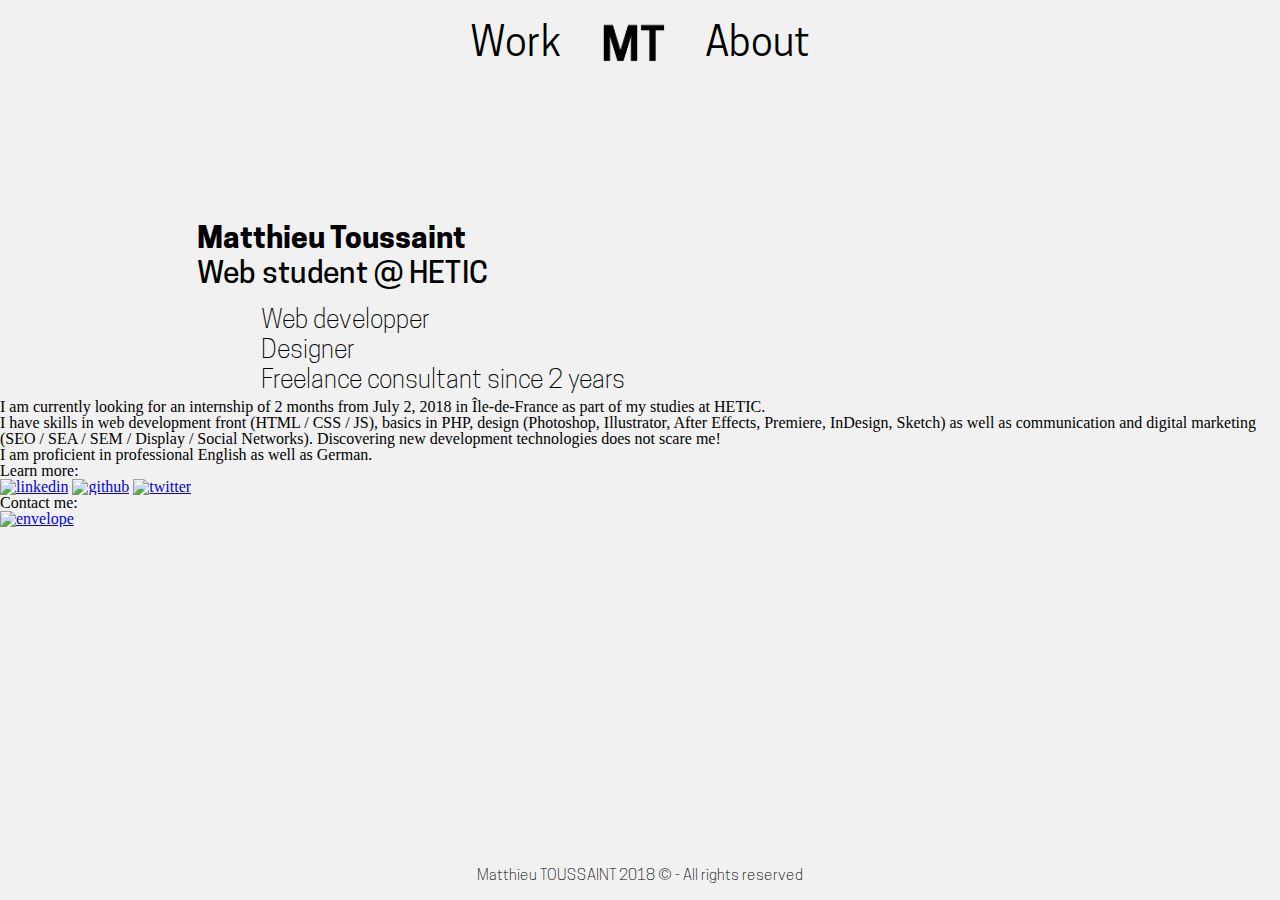
==== app/index.html @ bed3427e ":memo: add contact icons" ====
<!DOCTYPE html>
<html lang="en">
<head>
  <meta charset="UTF-8">
  <meta name="viewport" content="width=device-width, initial-scale=1.0">
  <meta http-equiv="X-UA-Compatible" content="ie=edge">
  <!-- Favicons -->
  <link rel="apple-touch-icon" sizes="180x180" href="pictures/favicons/apple-touch-icon.png">
  <link rel="icon" type="image/png" sizes="32x32" href="pictures/favicons/favicon-32x32.png">
  <link rel="icon" type="image/png" sizes="16x16" href="pictures/favicons/favicon-16x16.png">
  <link rel="manifest" href="pictures/favicons/manifest.json">
  <link rel="mask-icon" href="pictures/favicons/safari-pinned-tab.svg" color="#5bbad5">
  <meta name="theme-color" content="#ffffff">
  <!-- Styles -->
  <link rel="stylesheet" href="css/reset.css">
  <link rel="stylesheet" href="css/fonts.css">
  <link rel="stylesheet" href="css/style.css">
  <title>Matthieu TOUSSAINT</title>
</head>
<body>
  <header class="header">
    <div class="links">
      <a href="pages/work.html"><p class="work">Work</p></a> 
    </div>
    <img src="pictures/logo.png" alt="Logo MT" class="logoHeader">
    <div class="links">
      <a href="pages/about.html"><p class="about">About</p></a> 
    </div>
  </header>
 
  <div class="container">
    <div class="informations">
      <div class="name">Matthieu Toussaint</div>
      <div class="school">Web student @ HETIC</div>
    </div>
    <div class="skills">
      <p>Web developper</p>
      <p>Designer</p>
      <p>Freelance consultant since 2 years</p>
    </div>
    <div class="internship">
      <p>
        I am currently looking for an internship of 2 months from July 2, 2018 in Île-de-France as part of my studies at HETIC.
      </p>
      <p>
        I have skills in web development front (HTML / CSS / JS), basics in PHP, design (Photoshop, Illustrator, After Effects, Premiere, InDesign, Sketch) as well as communication and digital marketing (SEO / SEA / SEM / Display / Social Networks). Discovering new development technologies does not scare me!
      </p>
      <p>
        I am proficient in professional English as well as German.
      </p>
    </div>
    <div class="links">
      <div class="text">
        <p>Learn more:</p>
      </div>
      <div class="icons">
        <a href="https://www.linkedin.com/in/matthieu-toussaint/?locale=en_US" target="_blank"><img src="../pictures/icons/linkedin.png" alt="linkedin"></a>
        <a href="http://github.com/mattmlz" target="_blank"><img src="../pictures/icons/github.png" alt="github"></a>
        <a href="http://twitter.fr/matthieu__tou" target="_blank"><img src="../pictures/icons/twitter.png" alt="twitter"></a>
      </div>
      <div class="text">
        <p>Contact me:</p>
      </div>
      <div class="icons">
          <a href="mailto:matthieu@matthieutoussaint.fr"><img src="../pictures/icons/envelope.png" alt="envelope"></a>
      </div>
    </div>
  </div>

  <footer class="footer">
    <p>Matthieu TOUSSAINT 2018 © - All rights reserved</p>
  </footer>
  <script src="js/Header.js"></script>
  <script src="js/app.js"></script>
</body>
</html>
---- app/css/fonts.css ----
@font-face {
    font-family: 'CooperHewittBookItalic';
    src: url('../fonts/CooperHewitt-BookItalic.woff2') format('woff2'),
        url('../fonts/CooperHewitt-BookItalic.woff') format('woff');
    font-weight: normal;
    font-style: italic;
}

@font-face {
    font-family: 'CooperHewittThin';
    src: url('../fonts/CooperHewitt-Thin.woff2') format('woff2'),
        url('../fonts/CooperHewitt-Thin.woff') format('woff');
    font-weight: 100;
    font-style: normal;
}

@font-face {
    font-family: 'CooperHewittLightItalic';
    src: url('../fonts/CooperHewitt-LightItalic.woff2') format('woff2'),
        url('../fonts/CooperHewitt-LightItalic.woff') format('woff');
    font-weight: 300;
    font-style: italic;
}

@font-face {
    font-family: 'CooperHewittBook';
    src: url('../fonts/CooperHewitt-Book.woff2') format('woff2'),
        url('../fonts/CooperHewitt-Book.woff') format('woff');
    font-weight: normal;
    font-style: normal;
}

@font-face {
    font-family: 'CooperHewittMedium';
    src: url('../fonts/CooperHewitt-Medium.woff2') format('woff2'),
        url('../fonts/CooperHewitt-Medium.woff') format('woff');
    font-weight: 500;
    font-style: normal;
}

@font-face {
    font-family: 'CooperHewittBoldItalic';
    src: url('../fonts/CooperHewitt-BoldItalic.woff2') format('woff2'),
        url('../fonts/CooperHewitt-BoldItalic.woff') format('woff');
    font-weight: bold;
    font-style: italic;
}

@font-face {
    font-family: 'CooperHewittSemiboldItalic';
    src: url('../fonts/CooperHewitt-SemiboldItalic.woff2') format('woff2'),
        url('../fonts/CooperHewitt-SemiboldItalic.woff') format('woff');
    font-weight: 600;
    font-style: italic;
}

@font-face {
    font-family: 'CooperHewittMediumItalic';
    src: url('../fonts/CooperHewitt-MediumItalic.woff2') format('woff2'),
        url('../fonts/CooperHewitt-MediumItalic.woff') format('woff');
    font-weight: 500;
    font-style: italic;
}

@font-face {
    font-family: 'CooperHewittHeavy';
    src: url('../fonts/CooperHewitt-Heavy.woff2') format('woff2'),
        url('../fonts/CooperHewitt-Heavy.woff') format('woff');
    font-weight: 900;
    font-style: normal;
}

@font-face {
    font-family: 'CooperHewittThinItalic';
    src: url('../fonts/CooperHewitt-ThinItalic.woff2') format('woff2'),
        url('../fonts/CooperHewitt-ThinItalic.woff') format('woff');
    font-weight: 100;
    font-style: italic;
}

@font-face {
    font-family: 'CooperHewittBold';
    src: url('../fonts/CooperHewitt-Bold.woff2') format('woff2'),
        url('../fonts/CooperHewitt-Bold.woff') format('woff');
    font-weight: bold;
    font-style: normal;
}

@font-face {
    font-family: 'CooperHewittSemibold';
    src: url('../fonts/CooperHewitt-Semibold.woff2') format('woff2'),
        url('../fonts/CooperHewitt-Semibold.woff') format('woff');
    font-weight: 600;
    font-style: normal;
}

@font-face {
    font-family: 'CooperHewittLight';
    src: url('../fonts/CooperHewitt-Light.woff2') format('woff2'),
        url('../fonts/CooperHewitt-Light.woff') format('woff');
    font-weight: 300;
    font-style: normal;
}

@font-face {
    font-family: 'CooperHewittHeavyItalic';
    src: url('../fonts/CooperHewitt-HeavyItalic.woff2') format('woff2'),
        url('../fonts/CooperHewitt-HeavyItalic.woff') format('woff');
    font-weight: 900;
    font-style: italic;
}
---- app/css/style.css ----
/* GENERAL */
body {
  background: #F1F1F1;
  overflow: hidden; }

.header {
  display: -webkit-box;
  display: -ms-flexbox;
  display: flex;
  -webkit-box-align: center;
      -ms-flex-align: center;
          align-items: center;
  -webkit-box-pack: center;
      -ms-flex-pack: center;
          justify-content: center;
  margin: auto;
  width: 100vw;
  z-index: 100; }
  .header .logoHeader {
    width: 5%;
    height: 5%;
    margin: 20px; }
  .header .logoHeader:hover {
    cursor: pointer; }
  .header .links {
    display: -webkit-box;
    display: -ms-flexbox;
    display: flex;
    -webkit-box-orient: horizontal;
    -webkit-box-direction: normal;
        -ms-flex-direction: row;
            flex-direction: row;
    -webkit-box-align: right;
        -ms-flex-align: right;
            align-items: right; }
    .header .links a {
      text-decoration: none;
      color: #000000; }
      .header .links a p {
        font-family: "CooperHewittBook";
        font-size: 40px;
        margin: 0 20px; }

.footer {
  position: absolute;
  right: 0;
  bottom: 0;
  left: 0;
  padding: 1rem;
  text-align: center; }
  .footer p {
    font-family: "CooperHewittLight";
    font-size: 15px; }

/* HOMEPAGE */
.container .informations {
  margin-left: 15vw;
  margin-top: 15vh;
  font-size: 30px; }
  .container .informations .name {
    font-family: "CooperHewittBold";
    margin: 5px; }
  .container .informations .school {
    font-family: "CooperHewittMedium";
    margin: 5px; }
.container .skills {
  font-family: "CooperHewittLight";
  font-size: 25px;
  margin-left: 20vw;
  margin-top: 2vh; }
  .container .skills p {
    margin: 5px; }

/* ABOUT PAGE */
.content.aboutPage {
  display: -webkit-box;
  display: -ms-flexbox;
  display: flex;
  -webkit-box-pack: center;
      -ms-flex-pack: center;
          justify-content: center;
  -webkit-box-align: center;
      -ms-flex-align: center;
          align-items: center;
  -webkit-box-orient: vertical;
  -webkit-box-direction: normal;
      -ms-flex-direction: column;
          flex-direction: column;
  margin-top: 2vw;
  font-family: "CooperHewittMedium";
  font-size: 25px;
  line-height: 1.2; }
  .content.aboutPage .headline {
    margin: 20px; }
  .content.aboutPage .description {
    margin: 20px 10vw;
    font-family: "CooperHewittLight";
    font-size: 20px; }
    .content.aboutPage .description p {
      margin-top: 20px;
      margin-bottom: 20px; }
  .content.aboutPage .links {
    display: -webkit-box;
    display: -ms-flexbox;
    display: flex;
    -webkit-box-pack: center;
        -ms-flex-pack: center;
            justify-content: center;
    -webkit-box-align: center;
        -ms-flex-align: center;
            align-items: center;
    -webkit-box-orient: vertical;
    -webkit-box-direction: normal;
        -ms-flex-direction: column;
            flex-direction: column; }
    .content.aboutPage .links .text p {
      font-family: "CooperHewittMedium";
      font-size: 20px; }
    .content.aboutPage .links .icons a img {
      margin: 10px 20px; }

/* WORK PAGE */
.content.workPage {
  overflow: hidden; }
  .content.workPage .workSections {
    display: -webkit-box;
    display: -ms-flexbox;
    display: flex;
    -webkit-box-orient: horizontal;
    -webkit-box-direction: normal;
        -ms-flex-direction: row;
            flex-direction: row; }
    .content.workPage .workSections .sectionDev {
      width: 50vw;
      height: 100vh;
      background-image: url("../pictures/dev-picture.jpg");
      background-size: auto;
      background-repeat: no-repeat;
      background-position: 30% 50%;
      opacity: 0.5; }
    .content.workPage .workSections .sectionDesign {
      width: 50vw;
      height: 100vh;
      background-image: url("../pictures/design-picture.jpg");
      background-size: auto;
      background-repeat: no-repeat;
      background-position: 71% 30%;
      opacity: 0.5; }

/* WORK > DEV */
.worksContainer {
  width: 100%;
  vertical-align: middle;
  color: #F1F1F1;
  z-index: 1; }
  .worksContainer section {
    background-size: cover;
    height: 100vh;
    width: 100vw;
    display: table; }
    .worksContainer section div {
      display: table-cell;
      vertical-align: middle;
      text-align: center; }
    .worksContainer section div.player {
      width: 100vw;
      height: 100vh;
      background-image: url("../pictures/mockup-player.png");
      background-size: 150%;
      background-repeat: no-repeat;
      background-position: 50% 40%;
      position: relative; }
      .worksContainer section div.player .title {
        width: 300px;
        font-family: "CooperHewittBold";
        font-size: 35px;
        position: absolute;
        top: 25vh;
        left: 2vw;
        opacity: 0.5;
        -webkit-transition: opacity 0.5s;
        transition: opacity 0.5s;
        will-change: opacity; }
        .worksContainer section div.player .title a {
          text-decoration: none;
          color: #F1F1F1; }
      .worksContainer section div.player .title:hover {
        opacity: 1; }
      .worksContainer section div.player .description {
        width: 300px;
        font-family: "CooperHewittBook";
        font-size: 20px;
        text-align: center;
        position: absolute;
        top: 30vh;
        left: 2vw; }
    .worksContainer section div.spacex {
      width: 100vw;
      height: 100vh;
      background-image: url("../pictures/mockup-spacex.png");
      background-size: 150%;
      background-repeat: no-repeat;
      background-position: 0% 60%;
      position: relative; }
      .worksContainer section div.spacex .title {
        width: 300px;
        font-family: "CooperHewittBold";
        font-size: 35px;
        position: absolute;
        top: 25vh;
        left: 2vw;
        opacity: 0.5;
        -webkit-transition: opacity 0.5s;
        transition: opacity 0.5s;
        will-change: opacity; }
        .worksContainer section div.spacex .title a {
          text-decoration: none;
          color: #F1F1F1; }
      .worksContainer section div.spacex .title:hover {
        opacity: 1; }
      .worksContainer section div.spacex .description {
        width: 300px;
        font-family: "CooperHewittBook";
        font-size: 20px;
        text-align: center;
        position: absolute;
        top: 30vh;
        left: 2vw; }
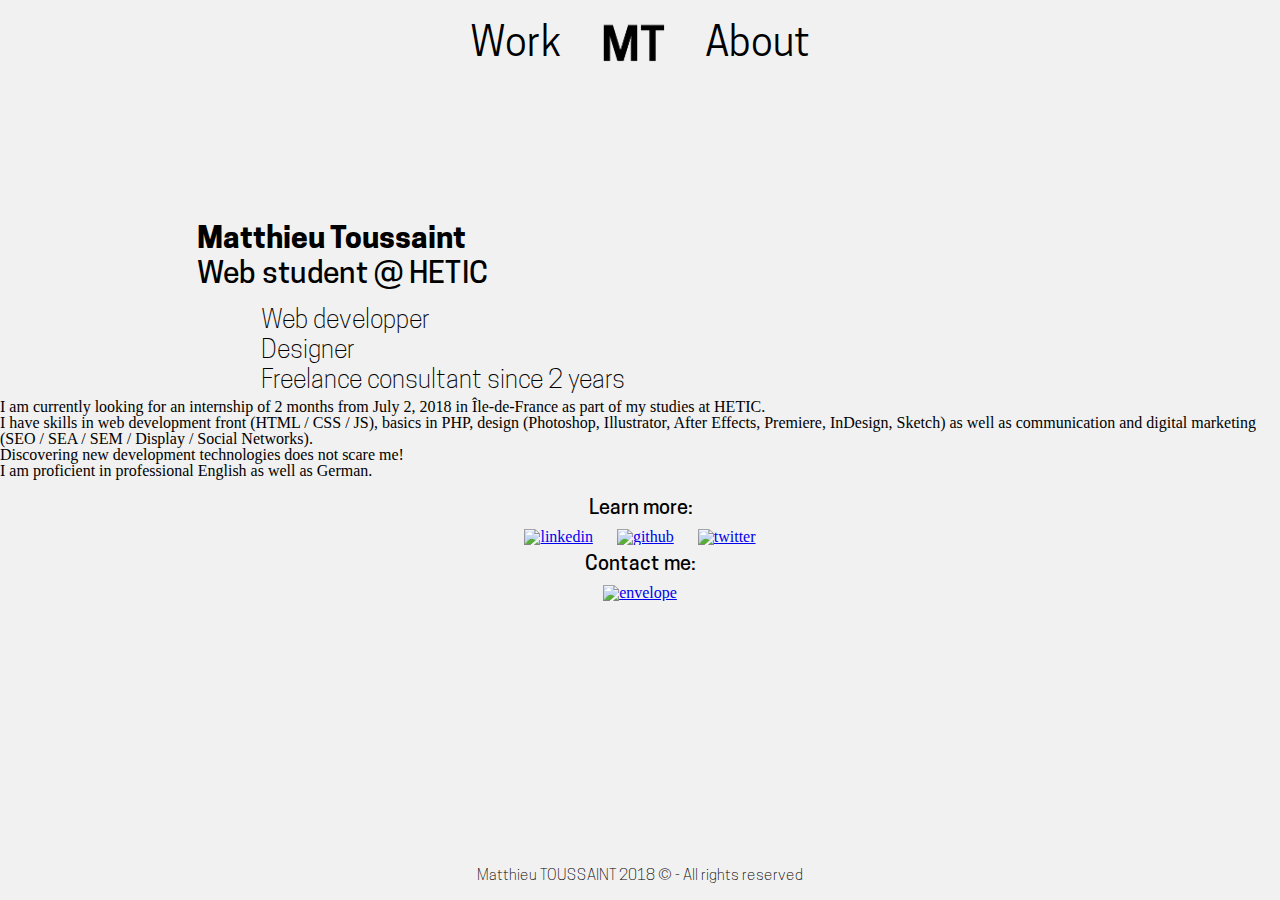
==== commit ab9fe823: ":art: Improve code structure" ====
--- a/app/index.html
+++ b/app/index.html
@@ -43,7 +43,10 @@
         I am currently looking for an internship of 2 months from July 2, 2018 in Île-de-France as part of my studies at HETIC.
       </p>
       <p>
-        I have skills in web development front (HTML / CSS / JS), basics in PHP, design (Photoshop, Illustrator, After Effects, Premiere, InDesign, Sketch) as well as communication and digital marketing (SEO / SEA / SEM / Display / Social Networks). Discovering new development technologies does not scare me!
+        I have skills in web development front (HTML / CSS / JS), basics in PHP, design (Photoshop, Illustrator, After Effects, Premiere, InDesign, Sketch) as well as communication and digital marketing (SEO / SEA / SEM / Display / Social Networks). 
+      </p>
+      <p>
+        Discovering new development technologies does not scare me!
       </p>
       <p>
         I am proficient in professional English as well as German.
--- a/app/css/style.css
+++ b/app/css/style.css
@@ -70,6 +70,28 @@
   margin-top: 2vh; }
   .container .skills p {
     margin: 5px; }
+.container .links {
+  display: -webkit-box;
+  display: -ms-flexbox;
+  display: flex;
+  -webkit-box-pack: center;
+      -ms-flex-pack: center;
+          justify-content: center;
+  -webkit-box-align: center;
+      -ms-flex-align: center;
+          align-items: center;
+  -webkit-box-orient: vertical;
+  -webkit-box-direction: normal;
+      -ms-flex-direction: column;
+          flex-direction: column;
+  margin: 20px; }
+  .container .links .text p {
+    font-family: "CooperHewittMedium";
+    font-size: 20px; }
+  .container .links .icons {
+    margin: 10px; }
+    .container .links .icons a {
+      margin: 10px; }
 
 /* ABOUT PAGE */
 .content.aboutPage {
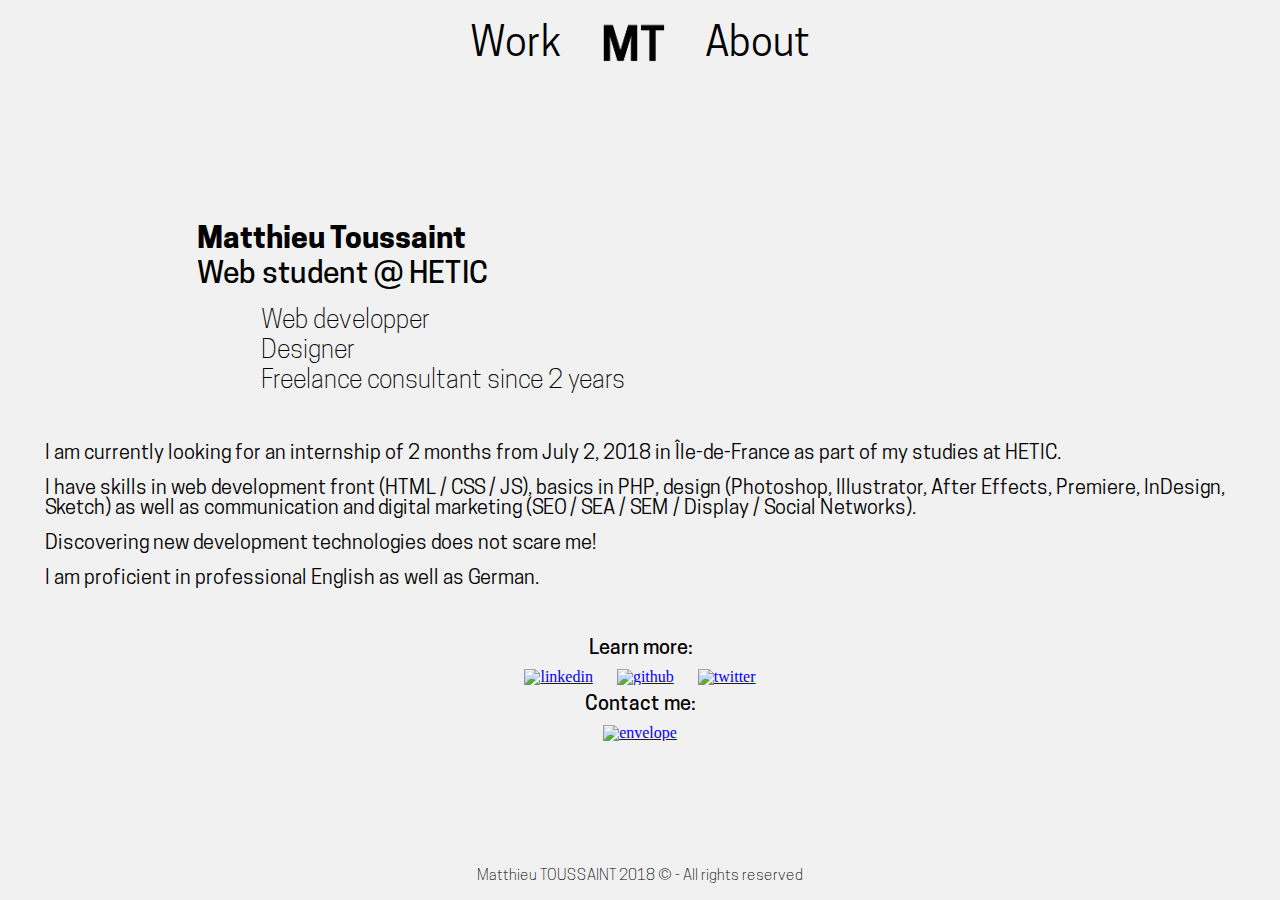
==== commit 56b9432f: ":bug: fix bug with js links" ====
--- a/app/index.html
+++ b/app/index.html
@@ -74,6 +74,7 @@
     <p>Matthieu TOUSSAINT 2018 © - All rights reserved</p>
   </footer>
   <script src="js/Header.js"></script>
+  <script src="js/Hover.js"></script>
   <script src="js/app.js"></script>
 </body>
 </html>--- a/app/css/style.css
+++ b/app/css/style.css
@@ -70,6 +70,15 @@
   margin-top: 2vh; }
   .container .skills p {
     margin: 5px; }
+.container .internship {
+  width: 100vw;
+  height: 20vh;
+  padding: 30px; }
+  .container .internship p {
+    width: calc(100vw - 100px);
+    margin: 15px;
+    font-family: "CooperHewittBook";
+    font-size: 20px; }
 .container .links {
   display: -webkit-box;
   display: -ms-flexbox;
@@ -83,8 +92,7 @@
   -webkit-box-orient: vertical;
   -webkit-box-direction: normal;
       -ms-flex-direction: column;
-          flex-direction: column;
-  margin: 20px; }
+          flex-direction: column; }
   .container .links .text p {
     font-family: "CooperHewittMedium";
     font-size: 20px; }
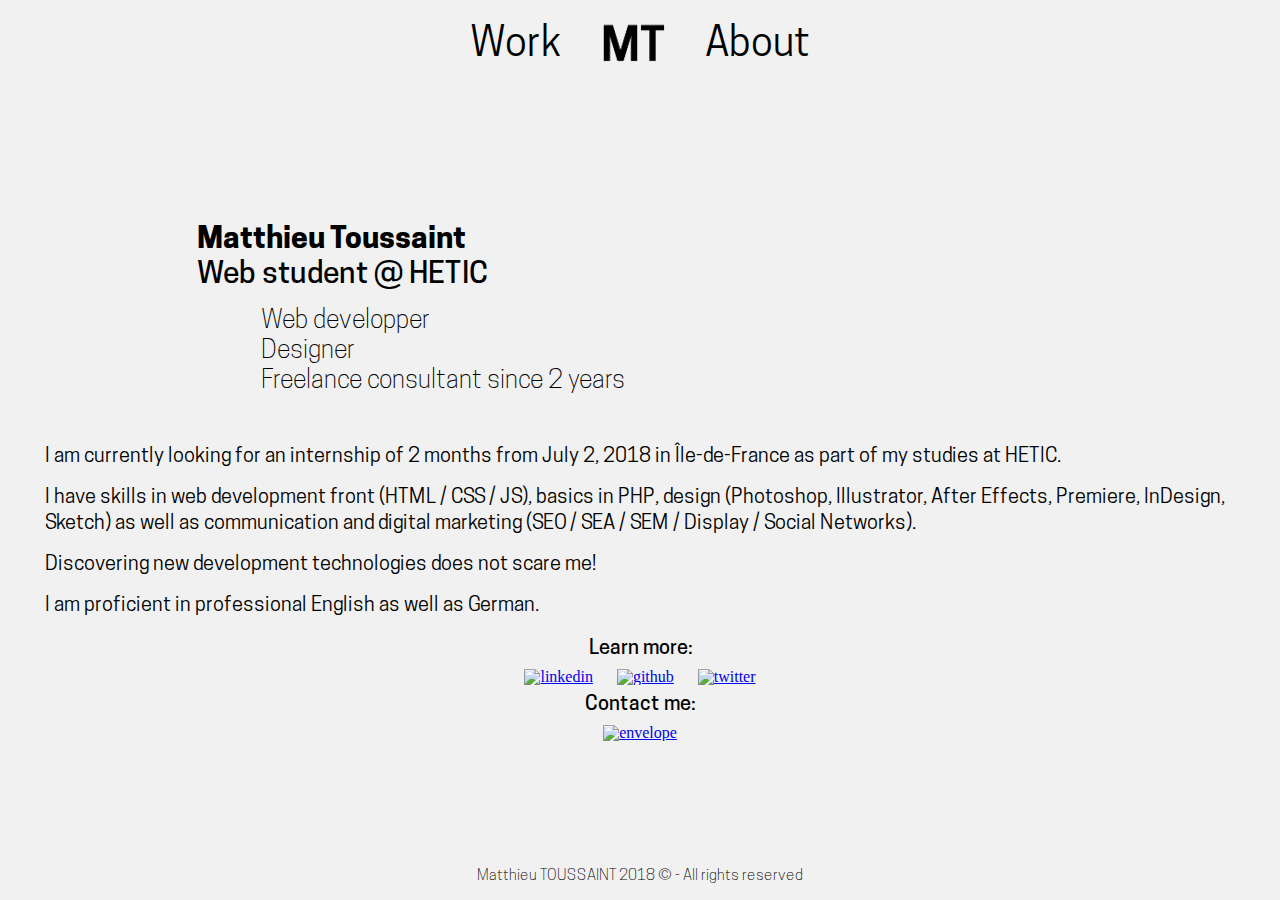
==== commit f8896d46: ":sparkles: PAGES>WORK>add lazyload" ====
--- a/app/index.html
+++ b/app/index.html
@@ -74,7 +74,7 @@
     <p>Matthieu TOUSSAINT 2018 © - All rights reserved</p>
   </footer>
   <script src="js/Header.js"></script>
-  <script src="js/Hover.js"></script>
+  <script src="js/LazyLoading.js"></script>
   <script src="js/app.js"></script>
 </body>
 </html>--- a/app/css/style.css
+++ b/app/css/style.css
@@ -78,7 +78,8 @@
     width: calc(100vw - 100px);
     margin: 15px;
     font-family: "CooperHewittBook";
-    font-size: 20px; }
+    font-size: 20px;
+    line-height: 1.3; }
 .container .links {
   display: -webkit-box;
   display: -ms-flexbox;
@@ -166,15 +167,20 @@
       background-image: url("../pictures/dev-picture.jpg");
       background-size: auto;
       background-repeat: no-repeat;
-      background-position: 30% 50%;
-      opacity: 0.5; }
+      background-position: 30% 50%; }
     .content.workPage .workSections .sectionDesign {
       width: 50vw;
       height: 100vh;
       background-image: url("../pictures/design-picture.jpg");
       background-size: auto;
       background-repeat: no-repeat;
-      background-position: 71% 30%;
+      background-position: 71% 30%; }
+    .content.workPage .workSections .lazy-load {
+      opacity: 0;
+      -webkit-transition: opacity 0.5s;
+      transition: opacity 0.5s;
+      will-change: opacity; }
+    .content.workPage .workSections .lazy-load.loaded {
       opacity: 0.5; }
 
 /* WORK > DEV */
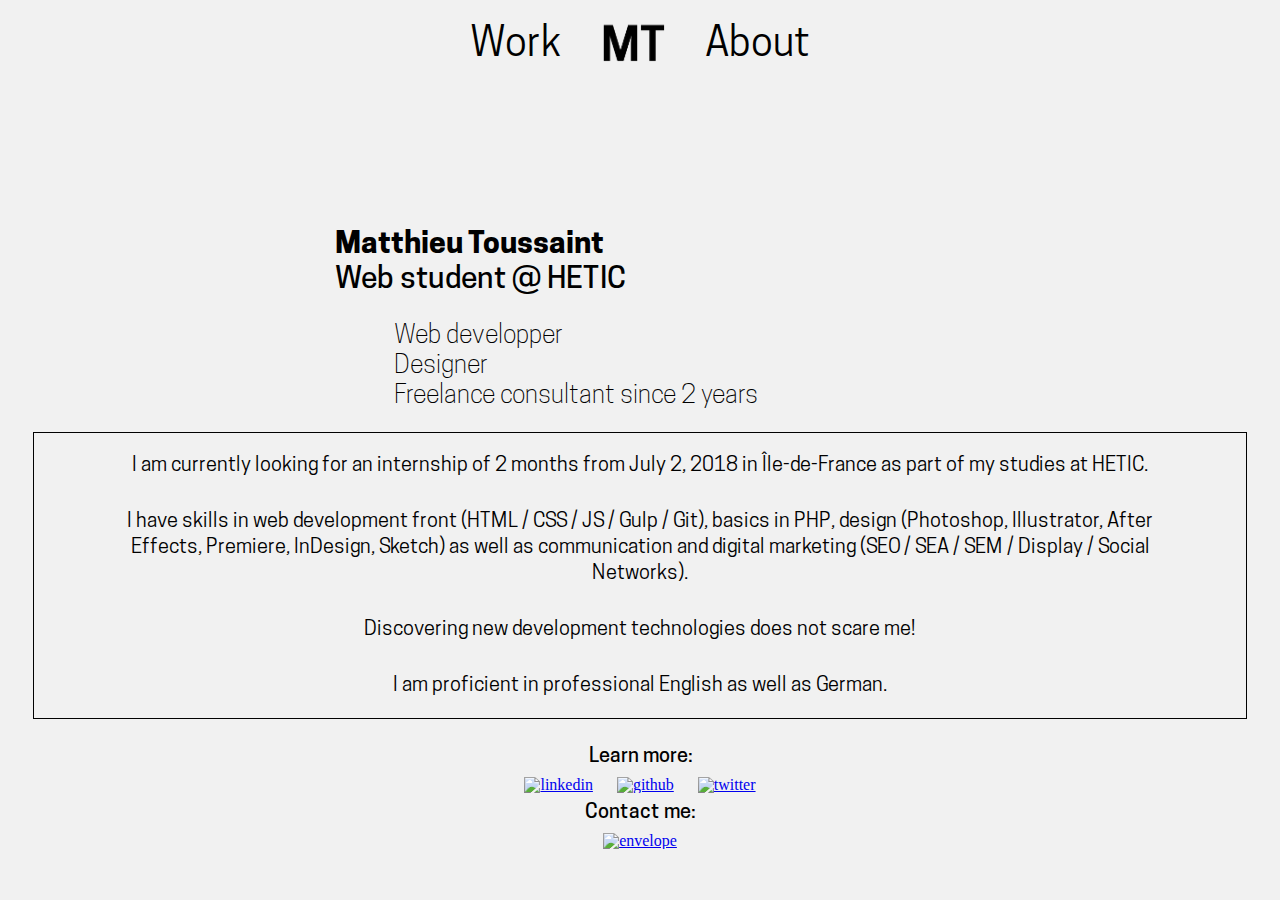
==== commit 9220a19c: ":hankey: INDEX>add border on internship  without responsive" ====
--- a/app/index.html
+++ b/app/index.html
@@ -43,7 +43,7 @@
         I am currently looking for an internship of 2 months from July 2, 2018 in Île-de-France as part of my studies at HETIC.
       </p>
       <p>
-        I have skills in web development front (HTML / CSS / JS), basics in PHP, design (Photoshop, Illustrator, After Effects, Premiere, InDesign, Sketch) as well as communication and digital marketing (SEO / SEA / SEM / Display / Social Networks). 
+        I have skills in web development front (HTML / CSS / JS / Gulp / Git), basics in PHP, design (Photoshop, Illustrator, After Effects, Premiere, InDesign, Sketch) as well as communication and digital marketing (SEO / SEA / SEM / Display / Social Networks). 
       </p>
       <p>
         Discovering new development technologies does not scare me!
@@ -69,12 +69,10 @@
       </div>
     </div>
   </div>
-
-  <footer class="footer">
-    <p>Matthieu TOUSSAINT 2018 © - All rights reserved</p>
-  </footer>
+  
   <script src="js/Header.js"></script>
-  <script src="js/LazyLoading.js"></script>
+  <script src="js/LazyLoadingWork.js"></script>
+  <script src="js/LazyLoadingDev.js"></script>
   <script src="js/app.js"></script>
 </body>
 </html>--- a/app/css/style.css
+++ b/app/css/style.css
@@ -53,54 +53,86 @@
     font-size: 15px; }
 
 /* HOMEPAGE */
-.container .informations {
-  margin-left: 15vw;
-  margin-top: 15vh;
-  font-size: 30px; }
-  .container .informations .name {
-    font-family: "CooperHewittBold";
-    margin: 5px; }
-  .container .informations .school {
-    font-family: "CooperHewittMedium";
-    margin: 5px; }
-.container .skills {
-  font-family: "CooperHewittLight";
-  font-size: 25px;
-  margin-left: 20vw;
-  margin-top: 2vh; }
-  .container .skills p {
-    margin: 5px; }
-.container .internship {
-  width: 100vw;
-  height: 20vh;
-  padding: 30px; }
-  .container .internship p {
-    width: calc(100vw - 100px);
-    margin: 15px;
-    font-family: "CooperHewittBook";
-    font-size: 20px;
-    line-height: 1.3; }
-.container .links {
+.container {
   display: -webkit-box;
   display: -ms-flexbox;
   display: flex;
+  -webkit-box-orient: vertical;
+  -webkit-box-direction: normal;
+      -ms-flex-direction: column;
+          flex-direction: column;
   -webkit-box-pack: center;
       -ms-flex-pack: center;
           justify-content: center;
   -webkit-box-align: center;
       -ms-flex-align: center;
-          align-items: center;
-  -webkit-box-orient: vertical;
-  -webkit-box-direction: normal;
-      -ms-flex-direction: column;
-          flex-direction: column; }
-  .container .links .text p {
-    font-family: "CooperHewittMedium";
-    font-size: 20px; }
-  .container .links .icons {
-    margin: 10px; }
-    .container .links .icons a {
+          align-items: center; }
+  .container .informations {
+    margin-left: -25vw;
+    margin-top: 15vh;
+    font-size: 30px; }
+    .container .informations .name {
+      font-family: "CooperHewittBold";
+      margin: 5px; }
+    .container .informations .school {
+      font-family: "CooperHewittMedium";
+      margin: 5px; }
+  .container .skills {
+    font-family: "CooperHewittLight";
+    font-size: 25px;
+    margin-left: -10vw;
+    margin-top: 2vh; }
+    .container .skills p {
+      margin: 5px; }
+  .container .internship {
+    width: 90vw;
+    height: 25vh;
+    margin: 2vh 0;
+    display: -webkit-box;
+    display: -ms-flexbox;
+    display: flex;
+    -webkit-box-orient: vertical;
+    -webkit-box-direction: normal;
+        -ms-flex-direction: column;
+            flex-direction: column;
+    -webkit-box-pack: center;
+        -ms-flex-pack: center;
+            justify-content: center;
+    -webkit-box-align: center;
+        -ms-flex-align: center;
+            align-items: center;
+    padding: 30px;
+    border: 1px solid #010101;
+    overflow: hidden; }
+    .container .internship p {
+      width: calc(90vw - 100px);
+      margin: 15px;
+      font-family: "CooperHewittBook";
+      font-size: 20px;
+      line-height: 1.3;
+      text-align: center; }
+  .container .links {
+    display: -webkit-box;
+    display: -ms-flexbox;
+    display: flex;
+    -webkit-box-pack: center;
+        -ms-flex-pack: center;
+            justify-content: center;
+    -webkit-box-align: center;
+        -ms-flex-align: center;
+            align-items: center;
+    -webkit-box-orient: vertical;
+    -webkit-box-direction: normal;
+        -ms-flex-direction: column;
+            flex-direction: column;
+    margin-top: 10px; }
+    .container .links .text p {
+      font-family: "CooperHewittMedium";
+      font-size: 20px; }
+    .container .links .icons {
       margin: 10px; }
+      .container .links .icons a {
+        margin: 10px; }
 
 /* ABOUT PAGE */
 .content.aboutPage {
@@ -189,6 +221,13 @@
   vertical-align: middle;
   color: #F1F1F1;
   z-index: 1; }
+  .worksContainer section.lazy-load {
+    opacity: 0;
+    -webkit-transition: opacity 1s;
+    transition: opacity 1s;
+    will-change: opacity; }
+  .worksContainer section.lazy-load.loaded {
+    opacity: 1; }
   .worksContainer section {
     background-size: cover;
     height: 100vh;
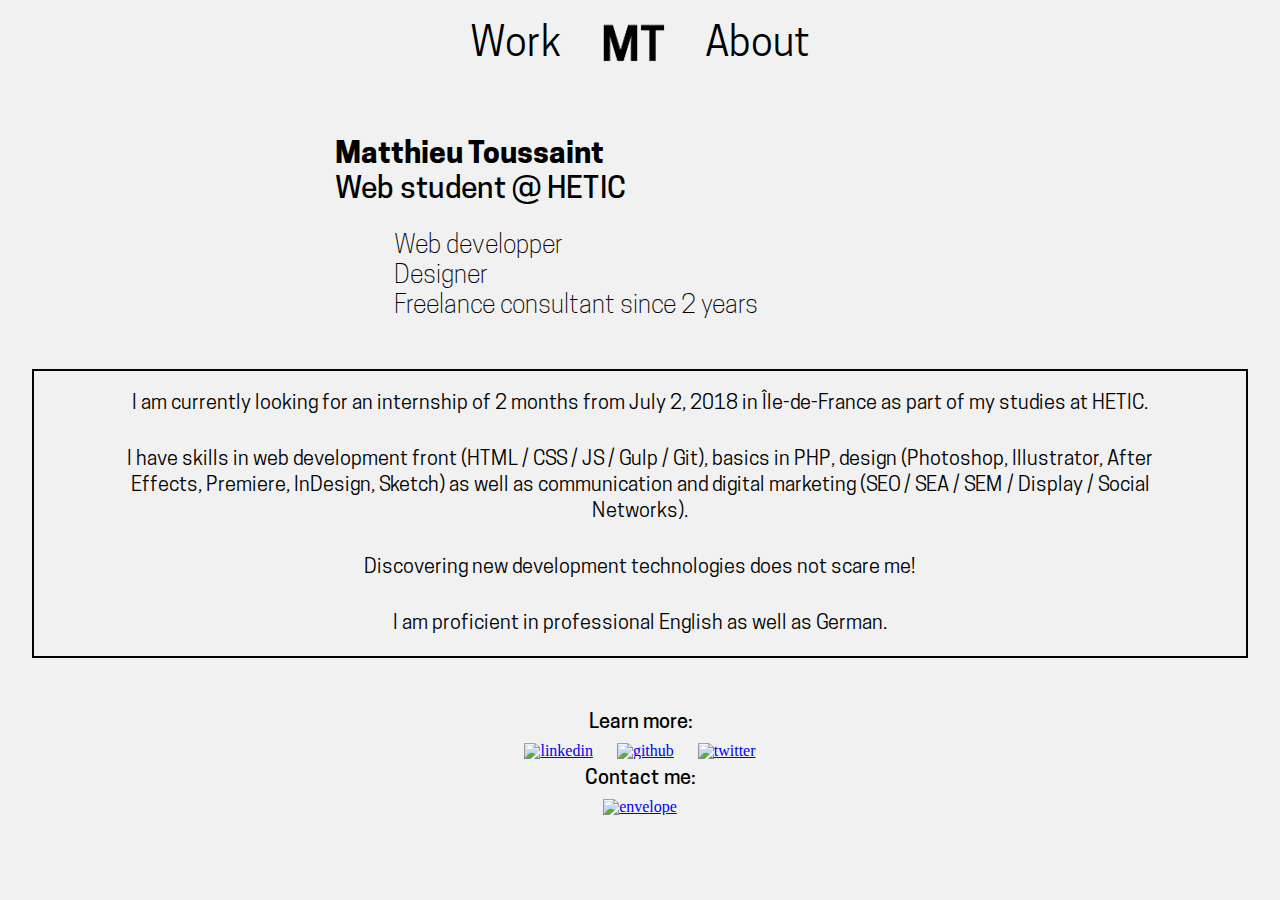
==== commit fded7f2d: ":wrench: Add analytics" ====
--- a/app/index.html
+++ b/app/index.html
@@ -74,5 +74,14 @@
   <script src="js/LazyLoadingWork.js"></script>
   <script src="js/LazyLoadingDev.js"></script>
   <script src="js/app.js"></script>
+  <!-- Global site tag (gtag.js) - Google Analytics -->
+  <script async src="https://www.googletagmanager.com/gtag/js?id=UA-90047916-3"></script>
+  <script>
+    window.dataLayer = window.dataLayer || [];
+    function gtag(){dataLayer.push(arguments);}
+    gtag('js', new Date());
+  
+    gtag('config', 'UA-90047916-3');
+  </script>
 </body>
 </html>--- a/app/css/style.css
+++ b/app/css/style.css
@@ -1,93 +1,223 @@
-/* GENERAL */
-body {
-  background: #F1F1F1;
-  overflow: hidden; }
-
-.header {
-  display: -webkit-box;
-  display: -ms-flexbox;
-  display: flex;
-  -webkit-box-align: center;
-      -ms-flex-align: center;
-          align-items: center;
-  -webkit-box-pack: center;
-      -ms-flex-pack: center;
-          justify-content: center;
-  margin: auto;
-  width: 100vw;
-  z-index: 100; }
-  .header .logoHeader {
-    width: 5%;
-    height: 5%;
-    margin: 20px; }
-  .header .logoHeader:hover {
-    cursor: pointer; }
-  .header .links {
+@media screen and (min-width: 1080px) {
+  /* GENERAL */
+  body {
+    background: #F1F1F1;
+    overflow: hidden; }
+
+  .header {
     display: -webkit-box;
     display: -ms-flexbox;
     display: flex;
-    -webkit-box-orient: horizontal;
-    -webkit-box-direction: normal;
-        -ms-flex-direction: row;
-            flex-direction: row;
-    -webkit-box-align: right;
-        -ms-flex-align: right;
-            align-items: right; }
-    .header .links a {
-      text-decoration: none;
-      color: #000000; }
-      .header .links a p {
-        font-family: "CooperHewittBook";
-        font-size: 40px;
-        margin: 0 20px; }
-
-.footer {
-  position: absolute;
-  right: 0;
-  bottom: 0;
-  left: 0;
-  padding: 1rem;
-  text-align: center; }
-  .footer p {
-    font-family: "CooperHewittLight";
-    font-size: 15px; }
-
-/* HOMEPAGE */
-.container {
-  display: -webkit-box;
-  display: -ms-flexbox;
-  display: flex;
-  -webkit-box-orient: vertical;
-  -webkit-box-direction: normal;
-      -ms-flex-direction: column;
-          flex-direction: column;
-  -webkit-box-pack: center;
-      -ms-flex-pack: center;
-          justify-content: center;
-  -webkit-box-align: center;
-      -ms-flex-align: center;
-          align-items: center; }
-  .container .informations {
-    margin-left: -25vw;
-    margin-top: 15vh;
-    font-size: 30px; }
-    .container .informations .name {
-      font-family: "CooperHewittBold";
-      margin: 5px; }
-    .container .informations .school {
-      font-family: "CooperHewittMedium";
-      margin: 5px; }
-  .container .skills {
-    font-family: "CooperHewittLight";
-    font-size: 25px;
-    margin-left: -10vw;
-    margin-top: 2vh; }
-    .container .skills p {
-      margin: 5px; }
-  .container .internship {
-    width: 90vw;
-    height: 25vh;
-    margin: 2vh 0;
+    -webkit-box-align: center;
+        -ms-flex-align: center;
+            align-items: center;
+    -webkit-box-pack: center;
+        -ms-flex-pack: center;
+            justify-content: center;
+    margin: auto;
+    width: 100vw;
+    z-index: 100; }
+    .header .logoHeader {
+      width: 5%;
+      height: 5%;
+      margin: 20px; }
+    .header .logoHeader:hover {
+      cursor: pointer; }
+    .header .links {
+      display: -webkit-box;
+      display: -ms-flexbox;
+      display: flex;
+      -webkit-box-orient: horizontal;
+      -webkit-box-direction: normal;
+          -ms-flex-direction: row;
+              flex-direction: row;
+      -webkit-box-align: right;
+          -ms-flex-align: right;
+              align-items: right; }
+      .header .links a {
+        text-decoration: none;
+        color: #000000; }
+        .header .links a p {
+          font-family: "CooperHewittBook";
+          font-size: 40px;
+          margin: 0 20px; }
+
+  .footer {
+    position: absolute;
+    right: 0;
+    bottom: 0;
+    left: 0;
+    padding: 1rem;
+    text-align: center; }
+    .footer p {
+      font-family: "CooperHewittLight";
+      font-size: 15px; }
+
+  .breeding-rhombus-spinner {
+    height: 65px;
+    width: 65px;
+    position: absolute;
+    top: 50vh;
+    left: 50vw;
+    -webkit-transform: rotate(45deg);
+            transform: rotate(45deg);
+    z-index: 99999; }
+
+  .breeding-rhombus-spinner, .breeding-rhombus-spinner * {
+    -webkit-box-sizing: border-box;
+            box-sizing: border-box; }
+
+  .breeding-rhombus-spinner .rhombus {
+    height: calc(65px / 7.5);
+    width: calc(65px / 7.5);
+    -webkit-animation-duration: 2000ms;
+            animation-duration: 2000ms;
+    top: calc(65px / 2.3077);
+    left: calc(65px / 2.3077);
+    background-color: #4b4b4b;
+    position: absolute;
+    -webkit-animation-iteration-count: infinite;
+            animation-iteration-count: infinite; }
+
+  .breeding-rhombus-spinner .rhombus:nth-child(2n+0) {
+    margin-right: 0; }
+
+  .breeding-rhombus-spinner .rhombus.child-1 {
+    -webkit-animation-name: breeding-rhombus-spinner-animation-child-1;
+            animation-name: breeding-rhombus-spinner-animation-child-1;
+    -webkit-animation-delay: calc(100ms * 1);
+            animation-delay: calc(100ms * 1); }
+
+  .breeding-rhombus-spinner .rhombus.child-2 {
+    -webkit-animation-name: breeding-rhombus-spinner-animation-child-2;
+            animation-name: breeding-rhombus-spinner-animation-child-2;
+    -webkit-animation-delay: calc(100ms * 2);
+            animation-delay: calc(100ms * 2); }
+
+  .breeding-rhombus-spinner .rhombus.child-3 {
+    -webkit-animation-name: breeding-rhombus-spinner-animation-child-3;
+            animation-name: breeding-rhombus-spinner-animation-child-3;
+    -webkit-animation-delay: calc(100ms * 3);
+            animation-delay: calc(100ms * 3); }
+
+  .breeding-rhombus-spinner .rhombus.child-4 {
+    -webkit-animation-name: breeding-rhombus-spinner-animation-child-4;
+            animation-name: breeding-rhombus-spinner-animation-child-4;
+    -webkit-animation-delay: calc(100ms * 4);
+            animation-delay: calc(100ms * 4); }
+
+  .breeding-rhombus-spinner .rhombus.child-5 {
+    -webkit-animation-name: breeding-rhombus-spinner-animation-child-5;
+            animation-name: breeding-rhombus-spinner-animation-child-5;
+    -webkit-animation-delay: calc(100ms * 5);
+            animation-delay: calc(100ms * 5); }
+
+  .breeding-rhombus-spinner .rhombus.child-6 {
+    -webkit-animation-name: breeding-rhombus-spinner-animation-child-6;
+            animation-name: breeding-rhombus-spinner-animation-child-6;
+    -webkit-animation-delay: calc(100ms * 6);
+            animation-delay: calc(100ms * 6); }
+
+  .breeding-rhombus-spinner .rhombus.child-7 {
+    -webkit-animation-name: breeding-rhombus-spinner-animation-child-7;
+            animation-name: breeding-rhombus-spinner-animation-child-7;
+    -webkit-animation-delay: calc(100ms * 7);
+            animation-delay: calc(100ms * 7); }
+
+  .breeding-rhombus-spinner .rhombus.child-8 {
+    -webkit-animation-name: breeding-rhombus-spinner-animation-child-8;
+            animation-name: breeding-rhombus-spinner-animation-child-8;
+    -webkit-animation-delay: calc(100ms * 8);
+            animation-delay: calc(100ms * 8); }
+
+  .breeding-rhombus-spinner .rhombus.big {
+    height: calc(65px / 3);
+    width: calc(65px / 3);
+    -webkit-animation-duration: 2000ms;
+            animation-duration: 2000ms;
+    top: calc(65px / 3);
+    left: calc(65px / 3);
+    background-color: #4b4b4b;
+    -webkit-animation: breeding-rhombus-spinner-animation-child-big 2s infinite;
+            animation: breeding-rhombus-spinner-animation-child-big 2s infinite;
+    -webkit-animation-delay: 0.5s;
+            animation-delay: 0.5s; }
+
+  @-webkit-keyframes breeding-rhombus-spinner-animation-child-1 {
+    50% {
+      -webkit-transform: translate(-325%, -325%);
+              transform: translate(-325%, -325%); } }
+
+  @keyframes breeding-rhombus-spinner-animation-child-1 {
+    50% {
+      -webkit-transform: translate(-325%, -325%);
+              transform: translate(-325%, -325%); } }
+  @-webkit-keyframes breeding-rhombus-spinner-animation-child-2 {
+    50% {
+      -webkit-transform: translate(0, -325%);
+              transform: translate(0, -325%); } }
+  @keyframes breeding-rhombus-spinner-animation-child-2 {
+    50% {
+      -webkit-transform: translate(0, -325%);
+              transform: translate(0, -325%); } }
+  @-webkit-keyframes breeding-rhombus-spinner-animation-child-3 {
+    50% {
+      -webkit-transform: translate(325%, -325%);
+              transform: translate(325%, -325%); } }
+  @keyframes breeding-rhombus-spinner-animation-child-3 {
+    50% {
+      -webkit-transform: translate(325%, -325%);
+              transform: translate(325%, -325%); } }
+  @-webkit-keyframes breeding-rhombus-spinner-animation-child-4 {
+    50% {
+      -webkit-transform: translate(325%, 0);
+              transform: translate(325%, 0); } }
+  @keyframes breeding-rhombus-spinner-animation-child-4 {
+    50% {
+      -webkit-transform: translate(325%, 0);
+              transform: translate(325%, 0); } }
+  @-webkit-keyframes breeding-rhombus-spinner-animation-child-5 {
+    50% {
+      -webkit-transform: translate(325%, 325%);
+              transform: translate(325%, 325%); } }
+  @keyframes breeding-rhombus-spinner-animation-child-5 {
+    50% {
+      -webkit-transform: translate(325%, 325%);
+              transform: translate(325%, 325%); } }
+  @-webkit-keyframes breeding-rhombus-spinner-animation-child-6 {
+    50% {
+      -webkit-transform: translate(0, 325%);
+              transform: translate(0, 325%); } }
+  @keyframes breeding-rhombus-spinner-animation-child-6 {
+    50% {
+      -webkit-transform: translate(0, 325%);
+              transform: translate(0, 325%); } }
+  @-webkit-keyframes breeding-rhombus-spinner-animation-child-7 {
+    50% {
+      -webkit-transform: translate(-325%, 325%);
+              transform: translate(-325%, 325%); } }
+  @keyframes breeding-rhombus-spinner-animation-child-7 {
+    50% {
+      -webkit-transform: translate(-325%, 325%);
+              transform: translate(-325%, 325%); } }
+  @-webkit-keyframes breeding-rhombus-spinner-animation-child-8 {
+    50% {
+      -webkit-transform: translate(-325%, 0);
+              transform: translate(-325%, 0); } }
+  @keyframes breeding-rhombus-spinner-animation-child-8 {
+    50% {
+      -webkit-transform: translate(-325%, 0);
+              transform: translate(-325%, 0); } }
+  @-webkit-keyframes breeding-rhombus-spinner-animation-child-big {
+    50% {
+      -webkit-transform: scale(0.5);
+              transform: scale(0.5); } }
+  @keyframes breeding-rhombus-spinner-animation-child-big {
+    50% {
+      -webkit-transform: scale(0.5);
+              transform: scale(0.5); } }
+  /* HOMEPAGE */
+  .container {
     display: -webkit-box;
     display: -ms-flexbox;
     display: flex;
@@ -100,18 +230,76 @@
             justify-content: center;
     -webkit-box-align: center;
         -ms-flex-align: center;
-            align-items: center;
-    padding: 30px;
-    border: 1px solid #010101;
-    overflow: hidden; }
-    .container .internship p {
-      width: calc(90vw - 100px);
-      margin: 15px;
-      font-family: "CooperHewittBook";
-      font-size: 20px;
-      line-height: 1.3;
-      text-align: center; }
-  .container .links {
+            align-items: center; }
+    .container .informations {
+      margin-left: -25vw;
+      margin-top: 5vh;
+      font-size: 30px; }
+      .container .informations .name {
+        font-family: "CooperHewittBold";
+        margin: 5px; }
+      .container .informations .school {
+        font-family: "CooperHewittMedium";
+        margin: 5px; }
+    .container .skills {
+      font-family: "CooperHewittLight";
+      font-size: 25px;
+      margin-left: -10vw;
+      margin-top: 2vh; }
+      .container .skills p {
+        margin: 5px; }
+    .container .internship {
+      width: 90vw;
+      height: 25vh;
+      margin: 5vh 0;
+      display: -webkit-box;
+      display: -ms-flexbox;
+      display: flex;
+      -webkit-box-orient: vertical;
+      -webkit-box-direction: normal;
+          -ms-flex-direction: column;
+              flex-direction: column;
+      -webkit-box-pack: center;
+          -ms-flex-pack: center;
+              justify-content: center;
+      -webkit-box-align: center;
+          -ms-flex-align: center;
+              align-items: center;
+      padding: 30px;
+      border: 2px solid #010101;
+      overflow: hidden; }
+      .container .internship p {
+        width: calc(90vw - 100px);
+        margin: 15px;
+        font-family: "CooperHewittBook";
+        font-size: 20px;
+        line-height: 1.3;
+        text-align: center; }
+    .container .links {
+      display: -webkit-box;
+      display: -ms-flexbox;
+      display: flex;
+      -webkit-box-pack: center;
+          -ms-flex-pack: center;
+              justify-content: center;
+      -webkit-box-align: center;
+          -ms-flex-align: center;
+              align-items: center;
+      -webkit-box-orient: vertical;
+      -webkit-box-direction: normal;
+          -ms-flex-direction: column;
+              flex-direction: column;
+      margin-top: 10px; }
+      .container .links .text p {
+        font-family: "CooperHewittMedium";
+        font-size: 20px; }
+      .container .links .icons {
+        margin: 10px; }
+        .container .links .icons a {
+          margin: 10px; }
+
+  /* ABOUT PAGE */
+  .content.aboutPage {
     display: -webkit-box;
     display: -ms-flexbox;
     display: flex;
@@ -125,44 +313,468 @@
     -webkit-box-direction: normal;
         -ms-flex-direction: column;
             flex-direction: column;
-    margin-top: 10px; }
-    .container .links .text p {
-      font-family: "CooperHewittMedium";
+    margin-top: 2vw;
+    font-family: "CooperHewittMedium";
+    font-size: 25px;
+    line-height: 1.2; }
+    .content.aboutPage .headline {
+      margin: 20px; }
+    .content.aboutPage .description {
+      margin: 20px 10vw;
+      font-family: "CooperHewittLight";
       font-size: 20px; }
-    .container .links .icons {
-      margin: 10px; }
-      .container .links .icons a {
+      .content.aboutPage .description img.profilePicture {
+        margin-left: auto;
+        margin-right: auto;
+        display: block;
+        width: 15%;
+        border-radius: 50%; }
+      .content.aboutPage .description p {
+        margin-top: 20px;
+        margin-bottom: 20px; }
+    .content.aboutPage .links {
+      display: -webkit-box;
+      display: -ms-flexbox;
+      display: flex;
+      -webkit-box-pack: center;
+          -ms-flex-pack: center;
+              justify-content: center;
+      -webkit-box-align: center;
+          -ms-flex-align: center;
+              align-items: center;
+      -webkit-box-orient: vertical;
+      -webkit-box-direction: normal;
+          -ms-flex-direction: column;
+              flex-direction: column; }
+      .content.aboutPage .links .text p {
+        font-family: "CooperHewittMedium";
+        font-size: 20px; }
+      .content.aboutPage .links .icons a img {
+        margin: 10px 20px; }
+
+  /* WORK PAGE */
+  .content.workPage {
+    overflow: hidden; }
+    .content.workPage .workSections {
+      display: -webkit-box;
+      display: -ms-flexbox;
+      display: flex;
+      -webkit-box-orient: horizontal;
+      -webkit-box-direction: normal;
+          -ms-flex-direction: row;
+              flex-direction: row; }
+      .content.workPage .workSections .sectionDev {
+        width: 50vw;
+        height: 100vh;
+        background-image: url("../pictures/dev-picture.jpg");
+        background-size: auto;
+        background-repeat: no-repeat;
+        background-position: 30% 50%; }
+      .content.workPage .workSections .sectionDesign {
+        width: 50vw;
+        height: 100vh;
+        background-image: url("../pictures/design-picture.jpg");
+        background-size: auto;
+        background-repeat: no-repeat;
+        background-position: 71% 30%; }
+      .content.workPage .workSections .lazy-load {
+        opacity: 0;
+        -webkit-transition: opacity 0.5s;
+        transition: opacity 0.5s;
+        will-change: opacity; }
+      .content.workPage .workSections .lazy-load.loaded {
+        opacity: 0.5; }
+
+  /* WORK > DEV */
+  .worksContainer {
+    width: 100%;
+    vertical-align: middle;
+    color: #F1F1F1;
+    z-index: 1; }
+    .worksContainer section.lazy-load {
+      opacity: 0;
+      -webkit-transition: opacity 1s;
+      transition: opacity 1s;
+      will-change: opacity; }
+    .worksContainer section.lazy-load.loaded {
+      opacity: 1; }
+    .worksContainer section {
+      background-size: cover;
+      height: 100vh;
+      width: 100vw;
+      display: table; }
+      .worksContainer section div {
+        display: table-cell;
+        vertical-align: middle;
+        text-align: center; }
+      .worksContainer section div.player {
+        width: 100vw;
+        height: 100vh;
+        background-image: url("../pictures/mockup-player.png");
+        background-size: 150%;
+        background-repeat: no-repeat;
+        background-position: 50% 40%;
+        position: relative; }
+        .worksContainer section div.player .title {
+          width: 300px;
+          font-family: "CooperHewittBold";
+          font-size: 35px;
+          position: absolute;
+          top: 25vh;
+          left: 2vw;
+          opacity: 0.5;
+          -webkit-transition: opacity 0.5s;
+          transition: opacity 0.5s;
+          will-change: opacity; }
+          .worksContainer section div.player .title a {
+            text-decoration: none;
+            color: #F1F1F1; }
+        .worksContainer section div.player .title:hover {
+          opacity: 1; }
+        .worksContainer section div.player .description {
+          width: 300px;
+          font-family: "CooperHewittBook";
+          font-size: 20px;
+          text-align: center;
+          position: absolute;
+          top: 30vh;
+          left: 2vw; }
+      .worksContainer section div.spacex {
+        width: 100vw;
+        height: 100vh;
+        background-image: url("../pictures/mockup-spacex.png");
+        background-size: 150%;
+        background-repeat: no-repeat;
+        background-position: 0% 60%;
+        position: relative; }
+        .worksContainer section div.spacex .title {
+          width: 300px;
+          font-family: "CooperHewittBold";
+          font-size: 35px;
+          position: absolute;
+          top: 25vh;
+          left: 2vw;
+          opacity: 0.5;
+          -webkit-transition: opacity 0.5s;
+          transition: opacity 0.5s;
+          will-change: opacity; }
+          .worksContainer section div.spacex .title a {
+            text-decoration: none;
+            color: #F1F1F1; }
+        .worksContainer section div.spacex .title:hover {
+          opacity: 1; }
+        .worksContainer section div.spacex .description {
+          width: 300px;
+          font-family: "CooperHewittBook";
+          font-size: 20px;
+          text-align: center;
+          position: absolute;
+          top: 30vh;
+          left: 2vw; } }
+/**********
+  iPAD
+**********/
+@media screen and (max-width: 1079px) and (min-width: 768px) {
+  /* GENERAL */
+  body {
+    background: #F1F1F1; }
+
+  .header {
+    display: -webkit-box;
+    display: -ms-flexbox;
+    display: flex;
+    -webkit-box-align: center;
+        -ms-flex-align: center;
+            align-items: center;
+    -webkit-box-pack: center;
+        -ms-flex-pack: center;
+            justify-content: center;
+    margin: auto;
+    width: 100vw;
+    z-index: 100; }
+    .header .logoHeader {
+      width: 5%;
+      height: 5%;
+      margin: 20px; }
+    .header .logoHeader:hover {
+      cursor: pointer; }
+    .header .links {
+      display: -webkit-box;
+      display: -ms-flexbox;
+      display: flex;
+      -webkit-box-orient: horizontal;
+      -webkit-box-direction: normal;
+          -ms-flex-direction: row;
+              flex-direction: row;
+      -webkit-box-align: right;
+          -ms-flex-align: right;
+              align-items: right; }
+      .header .links a {
+        text-decoration: none;
+        color: #000000; }
+        .header .links a p {
+          font-family: "CooperHewittBook";
+          font-size: 40px;
+          margin: 0 20px; }
+
+  .footer {
+    position: absolute;
+    right: 0;
+    bottom: 0;
+    left: 0;
+    padding: 1rem;
+    text-align: center; }
+    .footer p {
+      font-family: "CooperHewittLight";
+      font-size: 15px; }
+
+  .breeding-rhombus-spinner {
+    height: 65px;
+    width: 65px;
+    position: absolute;
+    top: 50%;
+    left: 50%;
+    -webkit-transform: rotate(45deg);
+            transform: rotate(45deg);
+    z-index: 99999; }
+
+  .breeding-rhombus-spinner, .breeding-rhombus-spinner * {
+    -webkit-box-sizing: border-box;
+            box-sizing: border-box; }
+
+  .breeding-rhombus-spinner .rhombus {
+    height: calc(65px / 7.5);
+    width: calc(65px / 7.5);
+    -webkit-animation-duration: 2000ms;
+            animation-duration: 2000ms;
+    top: calc(65px / 2.3077);
+    left: calc(65px / 2.3077);
+    background-color: #4b4b4b;
+    position: absolute;
+    -webkit-animation-iteration-count: infinite;
+            animation-iteration-count: infinite; }
+
+  .breeding-rhombus-spinner .rhombus:nth-child(2n+0) {
+    margin-right: 0; }
+
+  .breeding-rhombus-spinner .rhombus.child-1 {
+    -webkit-animation-name: breeding-rhombus-spinner-animation-child-1;
+            animation-name: breeding-rhombus-spinner-animation-child-1;
+    -webkit-animation-delay: calc(100ms * 1);
+            animation-delay: calc(100ms * 1); }
+
+  .breeding-rhombus-spinner .rhombus.child-2 {
+    -webkit-animation-name: breeding-rhombus-spinner-animation-child-2;
+            animation-name: breeding-rhombus-spinner-animation-child-2;
+    -webkit-animation-delay: calc(100ms * 2);
+            animation-delay: calc(100ms * 2); }
+
+  .breeding-rhombus-spinner .rhombus.child-3 {
+    -webkit-animation-name: breeding-rhombus-spinner-animation-child-3;
+            animation-name: breeding-rhombus-spinner-animation-child-3;
+    -webkit-animation-delay: calc(100ms * 3);
+            animation-delay: calc(100ms * 3); }
+
+  .breeding-rhombus-spinner .rhombus.child-4 {
+    -webkit-animation-name: breeding-rhombus-spinner-animation-child-4;
+            animation-name: breeding-rhombus-spinner-animation-child-4;
+    -webkit-animation-delay: calc(100ms * 4);
+            animation-delay: calc(100ms * 4); }
+
+  .breeding-rhombus-spinner .rhombus.child-5 {
+    -webkit-animation-name: breeding-rhombus-spinner-animation-child-5;
+            animation-name: breeding-rhombus-spinner-animation-child-5;
+    -webkit-animation-delay: calc(100ms * 5);
+            animation-delay: calc(100ms * 5); }
+
+  .breeding-rhombus-spinner .rhombus.child-6 {
+    -webkit-animation-name: breeding-rhombus-spinner-animation-child-6;
+            animation-name: breeding-rhombus-spinner-animation-child-6;
+    -webkit-animation-delay: calc(100ms * 6);
+            animation-delay: calc(100ms * 6); }
+
+  .breeding-rhombus-spinner .rhombus.child-7 {
+    -webkit-animation-name: breeding-rhombus-spinner-animation-child-7;
+            animation-name: breeding-rhombus-spinner-animation-child-7;
+    -webkit-animation-delay: calc(100ms * 7);
+            animation-delay: calc(100ms * 7); }
+
+  .breeding-rhombus-spinner .rhombus.child-8 {
+    -webkit-animation-name: breeding-rhombus-spinner-animation-child-8;
+            animation-name: breeding-rhombus-spinner-animation-child-8;
+    -webkit-animation-delay: calc(100ms * 8);
+            animation-delay: calc(100ms * 8); }
+
+  .breeding-rhombus-spinner .rhombus.big {
+    height: calc(65px / 3);
+    width: calc(65px / 3);
+    -webkit-animation-duration: 2000ms;
+            animation-duration: 2000ms;
+    top: calc(65px / 3);
+    left: calc(65px / 3);
+    background-color: #4b4b4b;
+    -webkit-animation: breeding-rhombus-spinner-animation-child-big 2s infinite;
+            animation: breeding-rhombus-spinner-animation-child-big 2s infinite;
+    -webkit-animation-delay: 0.5s;
+            animation-delay: 0.5s; }
+
+  @-webkit-keyframes breeding-rhombus-spinner-animation-child-1 {
+    50% {
+      -webkit-transform: translate(-325%, -325%);
+              transform: translate(-325%, -325%); } }
+
+  @keyframes breeding-rhombus-spinner-animation-child-1 {
+    50% {
+      -webkit-transform: translate(-325%, -325%);
+              transform: translate(-325%, -325%); } }
+  @-webkit-keyframes breeding-rhombus-spinner-animation-child-2 {
+    50% {
+      -webkit-transform: translate(0, -325%);
+              transform: translate(0, -325%); } }
+  @keyframes breeding-rhombus-spinner-animation-child-2 {
+    50% {
+      -webkit-transform: translate(0, -325%);
+              transform: translate(0, -325%); } }
+  @-webkit-keyframes breeding-rhombus-spinner-animation-child-3 {
+    50% {
+      -webkit-transform: translate(325%, -325%);
+              transform: translate(325%, -325%); } }
+  @keyframes breeding-rhombus-spinner-animation-child-3 {
+    50% {
+      -webkit-transform: translate(325%, -325%);
+              transform: translate(325%, -325%); } }
+  @-webkit-keyframes breeding-rhombus-spinner-animation-child-4 {
+    50% {
+      -webkit-transform: translate(325%, 0);
+              transform: translate(325%, 0); } }
+  @keyframes breeding-rhombus-spinner-animation-child-4 {
+    50% {
+      -webkit-transform: translate(325%, 0);
+              transform: translate(325%, 0); } }
+  @-webkit-keyframes breeding-rhombus-spinner-animation-child-5 {
+    50% {
+      -webkit-transform: translate(325%, 325%);
+              transform: translate(325%, 325%); } }
+  @keyframes breeding-rhombus-spinner-animation-child-5 {
+    50% {
+      -webkit-transform: translate(325%, 325%);
+              transform: translate(325%, 325%); } }
+  @-webkit-keyframes breeding-rhombus-spinner-animation-child-6 {
+    50% {
+      -webkit-transform: translate(0, 325%);
+              transform: translate(0, 325%); } }
+  @keyframes breeding-rhombus-spinner-animation-child-6 {
+    50% {
+      -webkit-transform: translate(0, 325%);
+              transform: translate(0, 325%); } }
+  @-webkit-keyframes breeding-rhombus-spinner-animation-child-7 {
+    50% {
+      -webkit-transform: translate(-325%, 325%);
+              transform: translate(-325%, 325%); } }
+  @keyframes breeding-rhombus-spinner-animation-child-7 {
+    50% {
+      -webkit-transform: translate(-325%, 325%);
+              transform: translate(-325%, 325%); } }
+  @-webkit-keyframes breeding-rhombus-spinner-animation-child-8 {
+    50% {
+      -webkit-transform: translate(-325%, 0);
+              transform: translate(-325%, 0); } }
+  @keyframes breeding-rhombus-spinner-animation-child-8 {
+    50% {
+      -webkit-transform: translate(-325%, 0);
+              transform: translate(-325%, 0); } }
+  @-webkit-keyframes breeding-rhombus-spinner-animation-child-big {
+    50% {
+      -webkit-transform: scale(0.5);
+              transform: scale(0.5); } }
+  @keyframes breeding-rhombus-spinner-animation-child-big {
+    50% {
+      -webkit-transform: scale(0.5);
+              transform: scale(0.5); } }
+  /* HOMEPAGE */
+  .container {
+    display: -webkit-box;
+    display: -ms-flexbox;
+    display: flex;
+    -webkit-box-orient: vertical;
+    -webkit-box-direction: normal;
+        -ms-flex-direction: column;
+            flex-direction: column;
+    -webkit-box-pack: center;
+        -ms-flex-pack: center;
+            justify-content: center;
+    -webkit-box-align: center;
+        -ms-flex-align: center;
+            align-items: center; }
+    .container .informations {
+      margin-left: -25vw;
+      margin-top: 5vh;
+      font-size: 30px; }
+      .container .informations .name {
+        font-family: "CooperHewittBold";
+        margin: 5px; }
+      .container .informations .school {
+        font-family: "CooperHewittMedium";
+        margin: 5px; }
+    .container .skills {
+      font-family: "CooperHewittLight";
+      font-size: 25px;
+      margin-left: -10vw;
+      margin-top: 2vh; }
+      .container .skills p {
+        margin: 5px; }
+    .container .internship {
+      width: 90vw;
+      height: 35vh;
+      margin: 5vh 0;
+      display: -webkit-box;
+      display: -ms-flexbox;
+      display: flex;
+      -webkit-box-orient: vertical;
+      -webkit-box-direction: normal;
+          -ms-flex-direction: column;
+              flex-direction: column;
+      -webkit-box-pack: center;
+          -ms-flex-pack: center;
+              justify-content: center;
+      -webkit-box-align: center;
+          -ms-flex-align: center;
+              align-items: center;
+      padding: 30px;
+      border: 2px solid #010101;
+      overflow: hidden; }
+      .container .internship p {
+        width: calc(90vw - 100px);
+        margin: 15px;
+        font-family: "CooperHewittBook";
+        font-size: 20px;
+        line-height: 1.3;
+        text-align: center; }
+    .container .links {
+      display: -webkit-box;
+      display: -ms-flexbox;
+      display: flex;
+      -webkit-box-pack: center;
+          -ms-flex-pack: center;
+              justify-content: center;
+      -webkit-box-align: center;
+          -ms-flex-align: center;
+              align-items: center;
+      -webkit-box-orient: vertical;
+      -webkit-box-direction: normal;
+          -ms-flex-direction: column;
+              flex-direction: column;
+      margin-top: 10px; }
+      .container .links .text p {
+        font-family: "CooperHewittMedium";
+        font-size: 20px; }
+      .container .links .icons {
         margin: 10px; }
-
-/* ABOUT PAGE */
-.content.aboutPage {
-  display: -webkit-box;
-  display: -ms-flexbox;
-  display: flex;
-  -webkit-box-pack: center;
-      -ms-flex-pack: center;
-          justify-content: center;
-  -webkit-box-align: center;
-      -ms-flex-align: center;
-          align-items: center;
-  -webkit-box-orient: vertical;
-  -webkit-box-direction: normal;
-      -ms-flex-direction: column;
-          flex-direction: column;
-  margin-top: 2vw;
-  font-family: "CooperHewittMedium";
-  font-size: 25px;
-  line-height: 1.2; }
-  .content.aboutPage .headline {
-    margin: 20px; }
-  .content.aboutPage .description {
-    margin: 20px 10vw;
-    font-family: "CooperHewittLight";
-    font-size: 20px; }
-    .content.aboutPage .description p {
-      margin-top: 20px;
-      margin-bottom: 20px; }
-  .content.aboutPage .links {
+        .container .links .icons a {
+          margin: 10px; }
+
+  /* ABOUT PAGE */
+  .content.aboutPage {
     display: -webkit-box;
     display: -ms-flexbox;
     display: flex;
@@ -175,129 +787,643 @@
     -webkit-box-orient: vertical;
     -webkit-box-direction: normal;
         -ms-flex-direction: column;
-            flex-direction: column; }
-    .content.aboutPage .links .text p {
-      font-family: "CooperHewittMedium";
+            flex-direction: column;
+    margin-top: 2vw;
+    font-family: "CooperHewittMedium";
+    font-size: 25px;
+    line-height: 1.2; }
+    .content.aboutPage .headline {
+      margin: 20px; }
+    .content.aboutPage .description {
+      margin: 20px 10vw;
+      font-family: "CooperHewittLight";
       font-size: 20px; }
-    .content.aboutPage .links .icons a img {
-      margin: 10px 20px; }
-
-/* WORK PAGE */
-.content.workPage {
-  overflow: hidden; }
-  .content.workPage .workSections {
+      .content.aboutPage .description img.profilePicture {
+        margin-left: auto;
+        margin-right: auto;
+        display: block;
+        width: 15%;
+        border-radius: 50%; }
+      .content.aboutPage .description p {
+        margin-top: 20px;
+        margin-bottom: 20px; }
+    .content.aboutPage .links {
+      display: -webkit-box;
+      display: -ms-flexbox;
+      display: flex;
+      -webkit-box-pack: center;
+          -ms-flex-pack: center;
+              justify-content: center;
+      -webkit-box-align: center;
+          -ms-flex-align: center;
+              align-items: center;
+      -webkit-box-orient: vertical;
+      -webkit-box-direction: normal;
+          -ms-flex-direction: column;
+              flex-direction: column; }
+      .content.aboutPage .links .text p {
+        font-family: "CooperHewittMedium";
+        font-size: 20px; }
+      .content.aboutPage .links .icons a img {
+        margin: 10px 20px; }
+
+  /* WORK PAGE */
+  .content.workPage {
+    overflow: hidden; }
+    .content.workPage .workSections {
+      display: -webkit-box;
+      display: -ms-flexbox;
+      display: flex;
+      -webkit-box-orient: horizontal;
+      -webkit-box-direction: normal;
+          -ms-flex-direction: row;
+              flex-direction: row; }
+      .content.workPage .workSections .sectionDev {
+        width: 50vw;
+        height: 100vh;
+        background-image: url("../pictures/dev-picture.jpg");
+        background-size: auto;
+        background-repeat: no-repeat;
+        background-position: 30% 50%; }
+      .content.workPage .workSections .sectionDesign {
+        width: 50vw;
+        height: 100vh;
+        background-image: url("../pictures/design-picture.jpg");
+        background-size: auto;
+        background-repeat: no-repeat;
+        background-position: 71% 30%; }
+      .content.workPage .workSections .lazy-load {
+        opacity: 0;
+        -webkit-transition: opacity 0.5s;
+        transition: opacity 0.5s;
+        will-change: opacity; }
+      .content.workPage .workSections .lazy-load.loaded {
+        opacity: 0.5; }
+
+  /* WORK > DEV */
+  .worksContainer {
+    width: 100%;
+    vertical-align: middle;
+    color: #F1F1F1;
+    z-index: 1; }
+    .worksContainer section.lazy-load {
+      opacity: 0;
+      -webkit-transition: opacity 1s;
+      transition: opacity 1s;
+      will-change: opacity; }
+    .worksContainer section.lazy-load.loaded {
+      opacity: 1; }
+    .worksContainer section {
+      background-size: cover;
+      height: 100vh;
+      width: 100vw;
+      display: table; }
+      .worksContainer section div {
+        display: table-cell;
+        vertical-align: middle;
+        text-align: center; }
+      .worksContainer section div.player {
+        width: 100vw;
+        height: 100vh;
+        background-image: url("../pictures/mockup-player.png");
+        background-size: 150%;
+        background-repeat: no-repeat;
+        background-position: 50% 40%;
+        position: relative; }
+        .worksContainer section div.player .title {
+          width: 300px;
+          font-family: "CooperHewittBold";
+          font-size: 35px;
+          position: absolute;
+          top: 25vh;
+          left: 2vw;
+          opacity: 0.6;
+          -webkit-transition: opacity 0.5s;
+          transition: opacity 0.5s;
+          will-change: opacity; }
+          .worksContainer section div.player .title a {
+            text-decoration: none;
+            color: #2e86de; }
+        .worksContainer section div.player .title:hover {
+          opacity: 1; }
+        .worksContainer section div.player .description {
+          width: 300px;
+          height: 65px;
+          font-family: "CooperHewittBook";
+          font-size: 20px;
+          color: #010101;
+          text-align: center;
+          position: absolute;
+          top: 30vh;
+          left: 2vw; }
+      .worksContainer section div.spacex {
+        width: 100vw;
+        height: 100vh;
+        background-image: url("../pictures/mockup-spacex.png");
+        background-size: 150%;
+        background-repeat: no-repeat;
+        background-position: 0% 60%;
+        position: relative; }
+        .worksContainer section div.spacex .title {
+          width: 300px;
+          font-family: "CooperHewittBold";
+          font-size: 35px;
+          position: absolute;
+          top: 30vh;
+          left: 2vw;
+          opacity: 0.5;
+          -webkit-transition: opacity 0.5s;
+          transition: opacity 0.5s;
+          will-change: opacity; }
+          .worksContainer section div.spacex .title a {
+            text-decoration: none;
+            color: #2e86de; }
+        .worksContainer section div.spacex .title:hover {
+          opacity: 1; }
+        .worksContainer section div.spacex .description {
+          width: 300px;
+          font-family: "CooperHewittBook";
+          font-size: 20px;
+          color: #010101;
+          text-align: center;
+          position: absolute;
+          top: 35vh;
+          left: 2vw; } }
+/**********
+  iPhone
+**********/
+@media screen and (max-width: 767px) and (min-width: 320px) {
+  /* GENERAL */
+  body {
+    background: #F1F1F1; }
+
+  .header {
     display: -webkit-box;
     display: -ms-flexbox;
     display: flex;
-    -webkit-box-orient: horizontal;
+    -webkit-box-align: center;
+        -ms-flex-align: center;
+            align-items: center;
+    -webkit-box-pack: center;
+        -ms-flex-pack: center;
+            justify-content: center;
+    margin: auto;
+    width: 100vw;
+    z-index: 100; }
+    .header .logoHeader {
+      width: 10%;
+      height: 5%;
+      margin: 20px; }
+    .header .logoHeader:hover {
+      cursor: pointer; }
+    .header .links {
+      display: -webkit-box;
+      display: -ms-flexbox;
+      display: flex;
+      -webkit-box-orient: horizontal;
+      -webkit-box-direction: normal;
+          -ms-flex-direction: row;
+              flex-direction: row;
+      -webkit-box-align: right;
+          -ms-flex-align: right;
+              align-items: right; }
+      .header .links a {
+        text-decoration: none;
+        color: #000000; }
+        .header .links a p {
+          font-family: "CooperHewittBook";
+          font-size: 25px;
+          margin: 0 20px; }
+
+  .footer {
+    position: absolute;
+    right: 0;
+    bottom: 0;
+    left: 0;
+    padding: 1rem;
+    text-align: center; }
+    .footer p {
+      font-family: "CooperHewittLight";
+      font-size: 15px; }
+
+  .breeding-rhombus-spinner {
+    height: 65px;
+    width: 65px;
+    position: absolute;
+    top: 50%;
+    left: 50%;
+    -webkit-transform: rotate(45deg);
+            transform: rotate(45deg);
+    z-index: 99999; }
+
+  .breeding-rhombus-spinner, .breeding-rhombus-spinner * {
+    -webkit-box-sizing: border-box;
+            box-sizing: border-box; }
+
+  .breeding-rhombus-spinner .rhombus {
+    height: calc(65px / 7.5);
+    width: calc(65px / 7.5);
+    -webkit-animation-duration: 2000ms;
+            animation-duration: 2000ms;
+    top: calc(65px / 2.3077);
+    left: calc(65px / 2.3077);
+    background-color: #4b4b4b;
+    position: absolute;
+    -webkit-animation-iteration-count: infinite;
+            animation-iteration-count: infinite; }
+
+  .breeding-rhombus-spinner .rhombus:nth-child(2n+0) {
+    margin-right: 0; }
+
+  .breeding-rhombus-spinner .rhombus.child-1 {
+    -webkit-animation-name: breeding-rhombus-spinner-animation-child-1;
+            animation-name: breeding-rhombus-spinner-animation-child-1;
+    -webkit-animation-delay: calc(100ms * 1);
+            animation-delay: calc(100ms * 1); }
+
+  .breeding-rhombus-spinner .rhombus.child-2 {
+    -webkit-animation-name: breeding-rhombus-spinner-animation-child-2;
+            animation-name: breeding-rhombus-spinner-animation-child-2;
+    -webkit-animation-delay: calc(100ms * 2);
+            animation-delay: calc(100ms * 2); }
+
+  .breeding-rhombus-spinner .rhombus.child-3 {
+    -webkit-animation-name: breeding-rhombus-spinner-animation-child-3;
+            animation-name: breeding-rhombus-spinner-animation-child-3;
+    -webkit-animation-delay: calc(100ms * 3);
+            animation-delay: calc(100ms * 3); }
+
+  .breeding-rhombus-spinner .rhombus.child-4 {
+    -webkit-animation-name: breeding-rhombus-spinner-animation-child-4;
+            animation-name: breeding-rhombus-spinner-animation-child-4;
+    -webkit-animation-delay: calc(100ms * 4);
+            animation-delay: calc(100ms * 4); }
+
+  .breeding-rhombus-spinner .rhombus.child-5 {
+    -webkit-animation-name: breeding-rhombus-spinner-animation-child-5;
+            animation-name: breeding-rhombus-spinner-animation-child-5;
+    -webkit-animation-delay: calc(100ms * 5);
+            animation-delay: calc(100ms * 5); }
+
+  .breeding-rhombus-spinner .rhombus.child-6 {
+    -webkit-animation-name: breeding-rhombus-spinner-animation-child-6;
+            animation-name: breeding-rhombus-spinner-animation-child-6;
+    -webkit-animation-delay: calc(100ms * 6);
+            animation-delay: calc(100ms * 6); }
+
+  .breeding-rhombus-spinner .rhombus.child-7 {
+    -webkit-animation-name: breeding-rhombus-spinner-animation-child-7;
+            animation-name: breeding-rhombus-spinner-animation-child-7;
+    -webkit-animation-delay: calc(100ms * 7);
+            animation-delay: calc(100ms * 7); }
+
+  .breeding-rhombus-spinner .rhombus.child-8 {
+    -webkit-animation-name: breeding-rhombus-spinner-animation-child-8;
+            animation-name: breeding-rhombus-spinner-animation-child-8;
+    -webkit-animation-delay: calc(100ms * 8);
+            animation-delay: calc(100ms * 8); }
+
+  .breeding-rhombus-spinner .rhombus.big {
+    height: calc(65px / 3);
+    width: calc(65px / 3);
+    -webkit-animation-duration: 2000ms;
+            animation-duration: 2000ms;
+    top: calc(65px / 3);
+    left: calc(65px / 3);
+    background-color: #4b4b4b;
+    -webkit-animation: breeding-rhombus-spinner-animation-child-big 2s infinite;
+            animation: breeding-rhombus-spinner-animation-child-big 2s infinite;
+    -webkit-animation-delay: 0.5s;
+            animation-delay: 0.5s; }
+
+  @-webkit-keyframes breeding-rhombus-spinner-animation-child-1 {
+    50% {
+      -webkit-transform: translate(-325%, -325%);
+              transform: translate(-325%, -325%); } }
+
+  @keyframes breeding-rhombus-spinner-animation-child-1 {
+    50% {
+      -webkit-transform: translate(-325%, -325%);
+              transform: translate(-325%, -325%); } }
+  @-webkit-keyframes breeding-rhombus-spinner-animation-child-2 {
+    50% {
+      -webkit-transform: translate(0, -325%);
+              transform: translate(0, -325%); } }
+  @keyframes breeding-rhombus-spinner-animation-child-2 {
+    50% {
+      -webkit-transform: translate(0, -325%);
+              transform: translate(0, -325%); } }
+  @-webkit-keyframes breeding-rhombus-spinner-animation-child-3 {
+    50% {
+      -webkit-transform: translate(325%, -325%);
+              transform: translate(325%, -325%); } }
+  @keyframes breeding-rhombus-spinner-animation-child-3 {
+    50% {
+      -webkit-transform: translate(325%, -325%);
+              transform: translate(325%, -325%); } }
+  @-webkit-keyframes breeding-rhombus-spinner-animation-child-4 {
+    50% {
+      -webkit-transform: translate(325%, 0);
+              transform: translate(325%, 0); } }
+  @keyframes breeding-rhombus-spinner-animation-child-4 {
+    50% {
+      -webkit-transform: translate(325%, 0);
+              transform: translate(325%, 0); } }
+  @-webkit-keyframes breeding-rhombus-spinner-animation-child-5 {
+    50% {
+      -webkit-transform: translate(325%, 325%);
+              transform: translate(325%, 325%); } }
+  @keyframes breeding-rhombus-spinner-animation-child-5 {
+    50% {
+      -webkit-transform: translate(325%, 325%);
+              transform: translate(325%, 325%); } }
+  @-webkit-keyframes breeding-rhombus-spinner-animation-child-6 {
+    50% {
+      -webkit-transform: translate(0, 325%);
+              transform: translate(0, 325%); } }
+  @keyframes breeding-rhombus-spinner-animation-child-6 {
+    50% {
+      -webkit-transform: translate(0, 325%);
+              transform: translate(0, 325%); } }
+  @-webkit-keyframes breeding-rhombus-spinner-animation-child-7 {
+    50% {
+      -webkit-transform: translate(-325%, 325%);
+              transform: translate(-325%, 325%); } }
+  @keyframes breeding-rhombus-spinner-animation-child-7 {
+    50% {
+      -webkit-transform: translate(-325%, 325%);
+              transform: translate(-325%, 325%); } }
+  @-webkit-keyframes breeding-rhombus-spinner-animation-child-8 {
+    50% {
+      -webkit-transform: translate(-325%, 0);
+              transform: translate(-325%, 0); } }
+  @keyframes breeding-rhombus-spinner-animation-child-8 {
+    50% {
+      -webkit-transform: translate(-325%, 0);
+              transform: translate(-325%, 0); } }
+  @-webkit-keyframes breeding-rhombus-spinner-animation-child-big {
+    50% {
+      -webkit-transform: scale(0.5);
+              transform: scale(0.5); } }
+  @keyframes breeding-rhombus-spinner-animation-child-big {
+    50% {
+      -webkit-transform: scale(0.5);
+              transform: scale(0.5); } }
+  /* HOMEPAGE */
+  .container {
+    display: -webkit-box;
+    display: -ms-flexbox;
+    display: flex;
+    -webkit-box-orient: vertical;
     -webkit-box-direction: normal;
-        -ms-flex-direction: row;
-            flex-direction: row; }
-    .content.workPage .workSections .sectionDev {
-      width: 50vw;
-      height: 100vh;
-      background-image: url("../pictures/dev-picture.jpg");
-      background-size: auto;
-      background-repeat: no-repeat;
-      background-position: 30% 50%; }
-    .content.workPage .workSections .sectionDesign {
-      width: 50vw;
-      height: 100vh;
-      background-image: url("../pictures/design-picture.jpg");
-      background-size: auto;
-      background-repeat: no-repeat;
-      background-position: 71% 30%; }
-    .content.workPage .workSections .lazy-load {
-      opacity: 0;
-      -webkit-transition: opacity 0.5s;
-      transition: opacity 0.5s;
-      will-change: opacity; }
-    .content.workPage .workSections .lazy-load.loaded {
-      opacity: 0.5; }
-
-/* WORK > DEV */
-.worksContainer {
-  width: 100%;
-  vertical-align: middle;
-  color: #F1F1F1;
-  z-index: 1; }
-  .worksContainer section.lazy-load {
-    opacity: 0;
-    -webkit-transition: opacity 1s;
-    transition: opacity 1s;
-    will-change: opacity; }
-  .worksContainer section.lazy-load.loaded {
-    opacity: 1; }
-  .worksContainer section {
-    background-size: cover;
-    height: 100vh;
-    width: 100vw;
-    display: table; }
-    .worksContainer section div {
-      display: table-cell;
-      vertical-align: middle;
-      text-align: center; }
-    .worksContainer section div.player {
-      width: 100vw;
-      height: 100vh;
-      background-image: url("../pictures/mockup-player.png");
-      background-size: 150%;
-      background-repeat: no-repeat;
-      background-position: 50% 40%;
-      position: relative; }
-      .worksContainer section div.player .title {
-        width: 300px;
+        -ms-flex-direction: column;
+            flex-direction: column;
+    -webkit-box-pack: center;
+        -ms-flex-pack: center;
+            justify-content: center;
+    -webkit-box-align: center;
+        -ms-flex-align: center;
+            align-items: center; }
+    .container .informations {
+      margin-left: -25vw;
+      margin-top: 5vh;
+      font-size: 20px; }
+      .container .informations .name {
         font-family: "CooperHewittBold";
-        font-size: 35px;
-        position: absolute;
-        top: 25vh;
-        left: 2vw;
-        opacity: 0.5;
+        margin: 5px; }
+      .container .informations .school {
+        font-family: "CooperHewittMedium";
+        margin: 5px; }
+    .container .skills {
+      font-family: "CooperHewittLight";
+      font-size: 15px;
+      margin-left: -10vw;
+      margin-top: 2vh; }
+      .container .skills p {
+        margin: 5px; }
+    .container .internship {
+      width: 70%;
+      height: 60vh;
+      margin: 5vh 0;
+      display: -webkit-box;
+      display: -ms-flexbox;
+      display: flex;
+      -webkit-box-orient: vertical;
+      -webkit-box-direction: normal;
+          -ms-flex-direction: column;
+              flex-direction: column;
+      -webkit-box-pack: center;
+          -ms-flex-pack: center;
+              justify-content: center;
+      -webkit-box-align: center;
+          -ms-flex-align: center;
+              align-items: center;
+      padding: 30px;
+      border: 2px solid #010101;
+      overflow: hidden; }
+      .container .internship p {
+        width: calc(90vw - 100px);
+        margin: 15px;
+        font-family: "CooperHewittBook";
+        font-size: 15px;
+        line-height: 1.3;
+        text-align: center; }
+    .container .links {
+      display: -webkit-box;
+      display: -ms-flexbox;
+      display: flex;
+      -webkit-box-pack: center;
+          -ms-flex-pack: center;
+              justify-content: center;
+      -webkit-box-align: center;
+          -ms-flex-align: center;
+              align-items: center;
+      -webkit-box-orient: vertical;
+      -webkit-box-direction: normal;
+          -ms-flex-direction: column;
+              flex-direction: column;
+      margin-top: 10px; }
+      .container .links .text p {
+        font-family: "CooperHewittMedium";
+        font-size: 15px; }
+      .container .links .icons {
+        margin: 10px; }
+        .container .links .icons a {
+          margin: 10px; }
+
+  /* ABOUT PAGE */
+  .content.aboutPage {
+    display: -webkit-box;
+    display: -ms-flexbox;
+    display: flex;
+    -webkit-box-pack: center;
+        -ms-flex-pack: center;
+            justify-content: center;
+    -webkit-box-align: center;
+        -ms-flex-align: center;
+            align-items: center;
+    -webkit-box-orient: vertical;
+    -webkit-box-direction: normal;
+        -ms-flex-direction: column;
+            flex-direction: column;
+    margin-top: 2vw;
+    font-family: "CooperHewittMedium";
+    font-size: 20px;
+    line-height: 1.2; }
+    .content.aboutPage .headline {
+      margin: 20px; }
+    .content.aboutPage .description {
+      margin: 20px 10vw;
+      font-family: "CooperHewittLight";
+      font-size: 15px; }
+      .content.aboutPage .description img.profilePicture {
+        margin-left: auto;
+        margin-right: auto;
+        display: block;
+        width: 45%;
+        border-radius: 50%; }
+      .content.aboutPage .description p {
+        margin-top: 20px;
+        margin-bottom: 20px; }
+    .content.aboutPage .links {
+      display: -webkit-box;
+      display: -ms-flexbox;
+      display: flex;
+      -webkit-box-pack: center;
+          -ms-flex-pack: center;
+              justify-content: center;
+      -webkit-box-align: center;
+          -ms-flex-align: center;
+              align-items: center;
+      -webkit-box-orient: vertical;
+      -webkit-box-direction: normal;
+          -ms-flex-direction: column;
+              flex-direction: column; }
+      .content.aboutPage .links .text p {
+        font-family: "CooperHewittMedium";
+        font-size: 20px; }
+      .content.aboutPage .links .icons a img {
+        margin: 10px 20px; }
+
+  /* WORK PAGE */
+  .content.workPage {
+    overflow: hidden; }
+    .content.workPage .workSections {
+      display: -webkit-box;
+      display: -ms-flexbox;
+      display: flex;
+      -webkit-box-orient: vertical;
+      -webkit-box-direction: normal;
+          -ms-flex-direction: column;
+              flex-direction: column; }
+      .content.workPage .workSections .sectionDev {
+        width: 100vw;
+        height: 39vh;
+        background-image: url("../pictures/dev-picture.jpg");
+        background-size: 100%;
+        background-repeat: no-repeat;
+        background-position: 30% 50%; }
+      .content.workPage .workSections .sectionDesign {
+        width: 100vw;
+        height: 39vh;
+        background-image: url("../pictures/design-picture.jpg");
+        background-size: 100%;
+        background-repeat: no-repeat;
+        background-position: 60% 30%; }
+      .content.workPage .workSections .lazy-load {
+        opacity: 0;
         -webkit-transition: opacity 0.5s;
         transition: opacity 0.5s;
         will-change: opacity; }
-        .worksContainer section div.player .title a {
-          text-decoration: none;
-          color: #F1F1F1; }
-      .worksContainer section div.player .title:hover {
-        opacity: 1; }
-      .worksContainer section div.player .description {
-        width: 300px;
-        font-family: "CooperHewittBook";
-        font-size: 20px;
-        text-align: center;
-        position: absolute;
-        top: 30vh;
-        left: 2vw; }
-    .worksContainer section div.spacex {
+      .content.workPage .workSections .lazy-load.loaded {
+        opacity: 0.5; }
+
+  /* WORK > DEV */
+  .worksContainer {
+    width: 100%;
+    vertical-align: middle;
+    color: #F1F1F1;
+    z-index: 1; }
+    .worksContainer section.lazy-load {
+      opacity: 0;
+      -webkit-transition: opacity 1s;
+      transition: opacity 1s;
+      will-change: opacity; }
+    .worksContainer section.lazy-load.loaded {
+      opacity: 1; }
+    .worksContainer section {
+      background-size: cover;
+      height: 100vh;
       width: 100vw;
-      height: 100vh;
-      background-image: url("../pictures/mockup-spacex.png");
-      background-size: 150%;
-      background-repeat: no-repeat;
-      background-position: 0% 60%;
-      position: relative; }
-      .worksContainer section div.spacex .title {
-        width: 300px;
-        font-family: "CooperHewittBold";
-        font-size: 35px;
-        position: absolute;
-        top: 25vh;
-        left: 2vw;
-        opacity: 0.5;
-        -webkit-transition: opacity 0.5s;
-        transition: opacity 0.5s;
-        will-change: opacity; }
-        .worksContainer section div.spacex .title a {
-          text-decoration: none;
-          color: #F1F1F1; }
-      .worksContainer section div.spacex .title:hover {
-        opacity: 1; }
-      .worksContainer section div.spacex .description {
-        width: 300px;
-        font-family: "CooperHewittBook";
-        font-size: 20px;
-        text-align: center;
-        position: absolute;
-        top: 30vh;
-        left: 2vw; }
+      display: table; }
+      .worksContainer section div {
+        display: table-cell;
+        vertical-align: middle;
+        text-align: center; }
+      .worksContainer section div.player {
+        width: 100vw;
+        height: 100vh;
+        background-image: url("../pictures/mockup-player.png");
+        background-size: 300%;
+        background-repeat: no-repeat;
+        background-position: 50% 40%;
+        position: relative; }
+        .worksContainer section div.player .title {
+          width: 300px;
+          font-family: "CooperHewittBold";
+          font-size: 20px;
+          position: absolute;
+          top: 12vh;
+          left: 12vw;
+          opacity: 0.6;
+          -webkit-transition: opacity 0.5s;
+          transition: opacity 0.5s;
+          will-change: opacity; }
+          .worksContainer section div.player .title a {
+            text-decoration: none;
+            color: #2e86de; }
+        .worksContainer section div.player .title:hover {
+          opacity: 1; }
+        .worksContainer section div.player .description {
+          width: 300px;
+          height: 65px;
+          font-family: "CooperHewittBook";
+          font-size: 15px;
+          color: #010101;
+          text-align: center;
+          position: absolute;
+          top: 57vh;
+          left: 12vw; }
+      .worksContainer section div.spacex {
+        width: 100vw;
+        height: 100vh;
+        background-image: url("../pictures/mockup-spacex.png");
+        background-size: 150%;
+        background-repeat: no-repeat;
+        background-position: 0% 60%;
+        position: relative; }
+        .worksContainer section div.spacex .title {
+          width: 300px;
+          font-family: "CooperHewittBold";
+          font-size: 20px;
+          position: absolute;
+          top: 20vh;
+          left: 12vw;
+          opacity: 0.6;
+          -webkit-transition: opacity 0.5s;
+          transition: opacity 0.5s;
+          will-change: opacity; }
+          .worksContainer section div.spacex .title a {
+            text-decoration: none;
+            color: #2e86de; }
+        .worksContainer section div.spacex .title:hover {
+          opacity: 1; }
+        .worksContainer section div.spacex .description {
+          width: 300px;
+          font-family: "CooperHewittBook";
+          font-size: 15px;
+          color: #F1F1F1;
+          text-align: center;
+          position: absolute;
+          top: 25vh;
+          left: 12vw; } }
